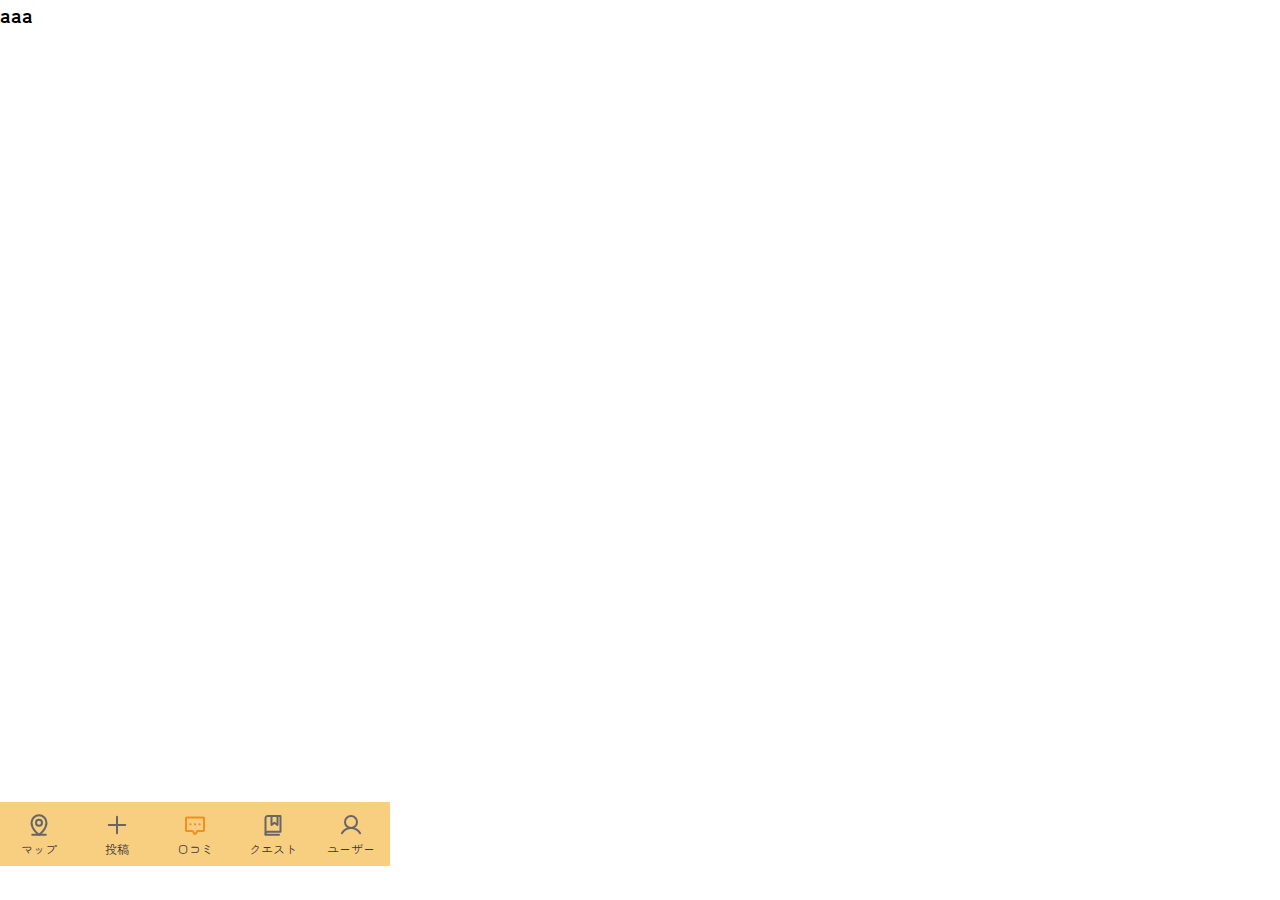
==== index.html @ a38cdc0b "優先度の高いページとfooterを作った" ====
<!DOCTYPE html>
<html lang="ja">

<head>
    <meta charset="UTF-8">
    <meta name="viewport" content="width=device-width, initial-scale=1.0">
    <title>ともぐるめ</title>
    <link rel="stylesheet" href="/css/ress.css">
    <link rel="stylesheet" href="/css/common.css">
    <link rel="stylesheet" href="/css/footer.css">
    <link rel="stylesheet" href="/css/index.css">
    <link rel="preconnect" href="https://fonts.googleapis.com">
    <link rel="preconnect" href="https://fonts.gstatic.com" crossorigin>
    <link href="https://fonts.googleapis.com/css2?family=Zen+Maru+Gothic:wght@300;400;500;700&display=swap"
        rel="stylesheet">
</head>

<body>
    <div class="container">
        <main>
            <h1>aaa</h1>
        </main>
        <footer>
            <ul>
                <li>
                    <a href="map.html">
                        <div><img src="img/MapPinLine.svg" alt=""></div>
                        <p>マップ</p>
                    </a>
                </li>
                <li>
                    <a href="posting.html">
                        <div><img src="img/Plus.svg" alt=""></div>
                        <p>投稿</p>
                    </a>
                </li>
                <li>
                    <a href="index.html">
                        <div><img src="img/ChatCenteredDots_color.svg" alt=""></div>
                        <p>口コミ</p>
                    </a>
                </li>
                <li>
                    <a href="quest.html">
                        <div><img src="img/BookBookmark.svg" alt=""></div>
                        <p>クエスト</p>
                    </a>
                </li>
                <li>
                    <a href="user.html">
                        <div><img src="img/User.svg" alt=""></div>
                        <p>ユーザー</p>
                    </a>
                </li>
            </ul>
        </footer>
    </div>
    <script src="/js/index.js"></script>
</body>

</html>
---- css/ress.css ----
/*!
 * ress.css • v1.1.2
 * MIT License
 * github.com/filipelinhares/ress
 */

/* # =================================================================
   # Global selectors
   # ================================================================= */

html {
  box-sizing: border-box;
  overflow-y: scroll; /* All browsers without overlaying scrollbars */
  -webkit-text-size-adjust: 100%; /* iOS 8+ */
}

*,
::before,
::after {
  box-sizing: inherit;
}

::before,
::after {
  text-decoration: inherit; /* Inherit text-decoration and vertical align to ::before and ::after pseudo elements */
  vertical-align: inherit;
}

/* Remove margin, padding of all elements and set background-no-repeat as default */
* {
  background-repeat: no-repeat; /* Set `background-repeat: no-repeat` to all elements */
  padding: 0; /* Reset `padding` and `margin` of all elements */
  margin: 0;
}

/* # =================================================================
   # General elements
   # ================================================================= */

/* Add the correct display in iOS 4-7.*/
audio:not([controls]) {
  display: none;
  height: 0;
}

hr {
  overflow: visible; /* Show the overflow in Edge and IE */
}

/*
* Correct `block` display not defined for any HTML5 element in IE 8/9
* Correct `block` display not defined for `details` or `summary` in IE 10/11
* and Firefox
* Correct `block` display not defined for `main` in IE 11
*/
article,
aside,
details,
figcaption,
figure,
footer,
header,
main,
menu,
nav,
section,
summary {
  display: block;
}

summary {
  display: list-item; /* Add the correct display in all browsers */
}

small {
  font-size: 80%; /* Set font-size to 80% in `small` elements */
}

[hidden],
template {
  display: none; /* Add the correct display in IE */
}

abbr[title] {
  border-bottom: 1px dotted; /* Add a bordered underline effect in all browsers */
  text-decoration: none; /* Remove text decoration in Firefox 40+ */
}

a {
  background-color: transparent; /* Remove the gray background on active links in IE 10 */
  -webkit-text-decoration-skip: objects; /* Remove gaps in links underline in iOS 8+ and Safari 8+ */
}

a:active,
a:hover {
  outline-width: 0; /* Remove the outline when hovering in all browsers */
}

code,
kbd,
pre,
samp {
  font-family: monospace, monospace; /* Specify the font family of code elements */
}

b,
strong {
  font-weight: bolder; /* Correct style set to `bold` in Edge 12+, Safari 6.2+, and Chrome 18+ */
}

dfn {
  font-style: italic; /* Address styling not present in Safari and Chrome */
}

/* Address styling not present in IE 8/9 */
mark {
  background-color: #ff0;
  color: #000;
}

/* https://gist.github.com/unruthless/413930 */
sub,
sup {
  font-size: 75%;
  line-height: 0;
  position: relative;
  vertical-align: baseline;
}

sub {
  bottom: -0.25em;
}

sup {
  top: -0.5em;
}

/* # =================================================================
   # Forms
   # ================================================================= */

input {
  border-radius: 0;
}

/* Apply cursor pointer to button elements */
button,
[type="button"],
[type="reset"],
[type="submit"],
[role="button"] {
  cursor: pointer;
}

/* Replace pointer cursor in disabled elements */
[disabled] {
  cursor: default;
}

[type="number"] {
  width: auto; /* Firefox 36+ */
}

[type="search"] {
  -webkit-appearance: textfield; /* Safari 8+ */
}

[type="search"]::-webkit-search-cancel-button,
[type="search"]::-webkit-search-decoration {
  -webkit-appearance: none; /* Safari 8 */
}

textarea {
  overflow: auto; /* Internet Explorer 11+ */
  resize: vertical; /* Specify textarea resizability */
}

button,
input,
optgroup,
select,
textarea {
  font: inherit; /* Specify font inheritance of form elements */
}

optgroup {
  font-weight: bold; /* Restore the font weight unset by the previous rule. */
}

button {
  overflow: visible; /* Address `overflow` set to `hidden` in IE 8/9/10/11 */
}

/* Remove inner padding and border in Firefox 4+ */
button::-moz-focus-inner,
[type="button"]::-moz-focus-inner,
[type="reset"]::-moz-focus-inner,
[type="submit"]::-moz-focus-inner {
  border-style: 0;
  padding: 0;
}

/* Replace focus style removed in the border reset above */
button:-moz-focusring,
[type="button"]::-moz-focus-inner,
[type="reset"]::-moz-focus-inner,
[type="submit"]::-moz-focus-inner {
  outline: 1px dotted ButtonText;
}

button,
html [type="button"], /* Prevent a WebKit bug where (2) destroys native `audio` and `video`controls in Android 4 */
[type="reset"],
[type="submit"] {
  -webkit-appearance: button; /* Correct the inability to style clickable types in iOS */
}

button,
select {
  text-transform: none; /* Firefox 40+, Internet Explorer 11- */
}

/* Remove the default button styling in all browsers */
button,
input,
select,
textarea {
  background-color: transparent;
  border-style: none;
  color: inherit;
}

/* Style select like a standard input */
select {
  -moz-appearance: none; /* Firefox 36+ */
  -webkit-appearance: none; /* Chrome 41+ */
}

select::-ms-expand {
  display: none; /* Internet Explorer 11+ */
}

select::-ms-value {
  color: currentColor; /* Internet Explorer 11+ */
}

legend {
  border: 0; /* Correct `color` not being inherited in IE 8/9/10/11 */
  color: inherit; /* Correct the color inheritance from `fieldset` elements in IE */
  display: table; /* Correct the text wrapping in Edge and IE */
  max-width: 100%; /* Correct the text wrapping in Edge and IE */
  white-space: normal; /* Correct the text wrapping in Edge and IE */
}

::-webkit-file-upload-button {
  -webkit-appearance: button; /* Correct the inability to style clickable types in iOS and Safari */
  font: inherit; /* Change font properties to `inherit` in Chrome and Safari */
}

[type="search"] {
  -webkit-appearance: textfield; /* Correct the odd appearance in Chrome and Safari */
  outline-offset: -2px; /* Correct the outline style in Safari */
}

/* # =================================================================
   # Specify media element style
   # ================================================================= */

img {
  border-style: none; /* Remove border when inside `a` element in IE 8/9/10 */
}

/* Add the correct vertical alignment in Chrome, Firefox, and Opera */
progress {
  vertical-align: baseline;
}

svg:not(:root) {
  overflow: hidden; /* Internet Explorer 11- */
}

audio,
canvas,
progress,
video {
  display: inline-block; /* Internet Explorer 11+, Windows Phone 8.1+ */
}

/* # =================================================================
   # Accessibility
   # ================================================================= */

/* Hide content from screens but not screenreaders */
@media screen {
  [hidden~="screen"] {
    display: inherit;
  }
  [hidden~="screen"]:not(:active):not(:focus):not(:target) {
    position: absolute !important;
    clip: rect(0 0 0 0) !important;
  }
}

/* Specify the progress cursor of updating elements */
[aria-busy="true"] {
  cursor: progress;
}

/* Specify the pointer cursor of trigger elements */
[aria-controls] {
  cursor: pointer;
}

/* Specify the unstyled cursor of disabled, not-editable, or otherwise inoperable elements */
[aria-disabled] {
  cursor: default;
}

/* # =================================================================
   # Selection
   # ================================================================= */

/* Specify text selection background color and omit drop shadow */

::-moz-selection {
  background-color: #b3d4fc; /* Required when declaring ::selection */
  color: #000;
  text-shadow: none;
}

::selection {
  background-color: #b3d4fc; /* Required when declaring ::selection */
  color: #000;
  text-shadow: none;
}
---- css/common.css ----
:root{
    --base-color: #dbdbdb;
    --font-color: #393939;
    --red: #C4473F;
    --orange: #F3901D;
    --beige: #F8CE81;
    --gray: #666666;
}

html{
    font-size: 62.5%;
}
html,body{
    width: 390px;
    height: 100%;
}
body{
    font-family: "Zen Maru Gothic", serif;
}
---- css/footer.css ----
footer{
    width: 100%;
    height: 64px;
    margin-bottom: 34px;
    background: var(--beige);
}
footer ul{
    width: 100%;
    height: 100%;
    display: flex;
    list-style-type: none;
    li{
        width: 20%;
        height: 100%;
        a{
            display: inline-block;
            width: 100%;
            height: 100%;
            padding: 11px 0 3px;
            text-align: center;
            font-size: 1.2rem;
            &:link{
                text-decoration: none;
                color: var(--font-color);
            }
            &:visited{
                color: var(--font-color);
            }
        }
    }
}
---- css/index.css ----
main{
    width: 100%;
    height: calc(100vh - 64px - 34px);
}
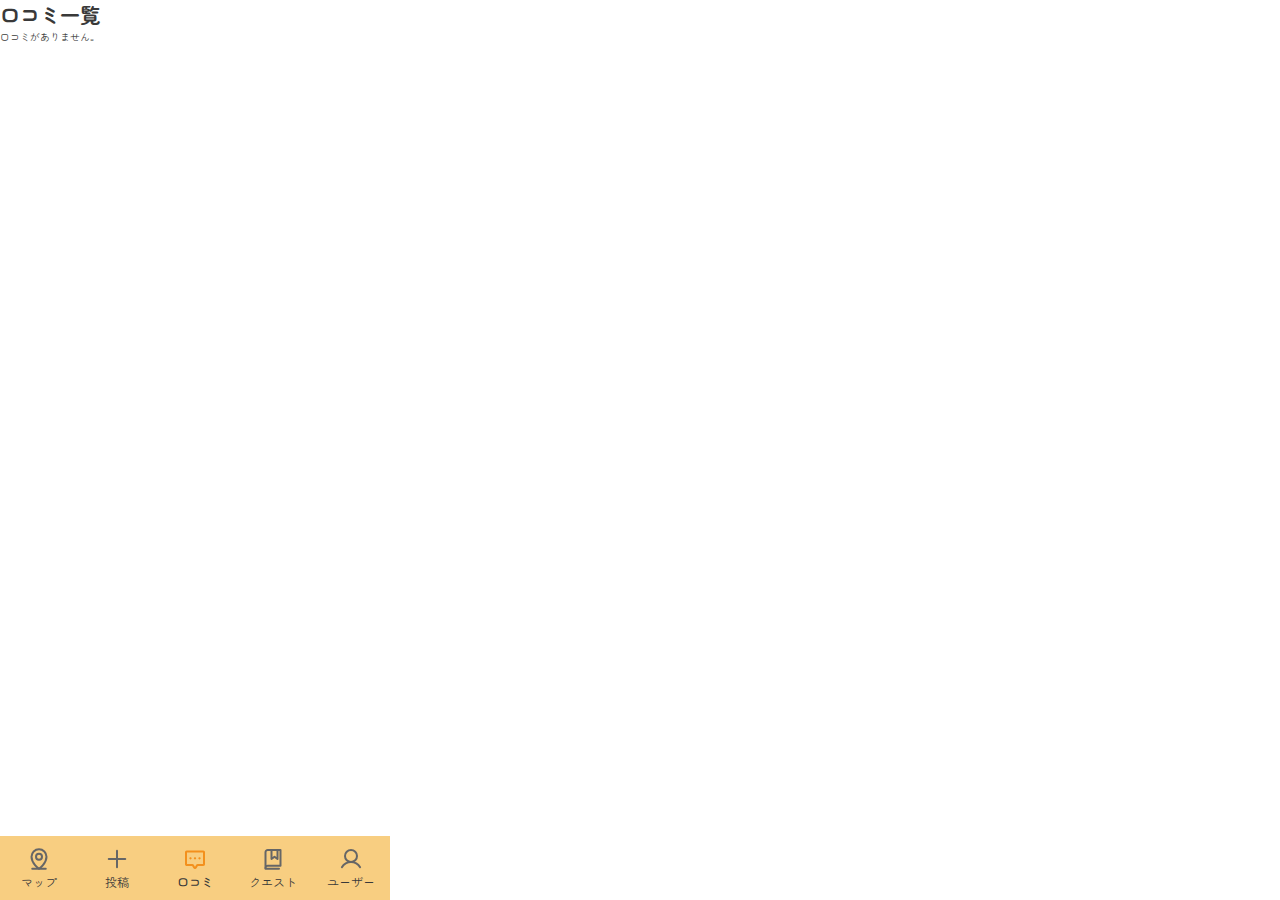
==== commit d29bff2f: "プレゼンとデータ提出の段階。" ====
--- a/index.html
+++ b/index.html
@@ -18,36 +18,37 @@
 <body>
     <div class="container">
         <main>
-            <h1>aaa</h1>
+            <h1>口コミ一覧</h1>
+            <div id="reviewsContainer"></div>
         </main>
         <footer>
             <ul>
                 <li>
-                    <a href="map.html">
+                    <a class="foot_map" href="map.html">
                         <div><img src="img/MapPinLine.svg" alt=""></div>
                         <p>マップ</p>
                     </a>
                 </li>
                 <li>
-                    <a href="posting.html">
+                    <a class="foot_post" href="posting.html">
                         <div><img src="img/Plus.svg" alt=""></div>
                         <p>投稿</p>
                     </a>
                 </li>
                 <li>
-                    <a href="index.html">
+                    <a class="foot_comment" href="index.html">
                         <div><img src="img/ChatCenteredDots_color.svg" alt=""></div>
                         <p>口コミ</p>
                     </a>
                 </li>
                 <li>
-                    <a href="quest.html">
+                    <a class="foot_quest" href="quest.html">
                         <div><img src="img/BookBookmark.svg" alt=""></div>
                         <p>クエスト</p>
                     </a>
                 </li>
                 <li>
-                    <a href="user.html">
+                    <a class="foot_user" href="user.html">
                         <div><img src="img/User.svg" alt=""></div>
                         <p>ユーザー</p>
                     </a>
--- a/css/common.css
+++ b/css/common.css
@@ -1,6 +1,6 @@
 :root{
-    --base-color: #dbdbdb;
-    --font-color: #393939;
+    --base: #dbdbdb;
+    --font: #393939;
     --red: #C4473F;
     --orange: #F3901D;
     --beige: #F8CE81;
@@ -16,4 +16,6 @@
 }
 body{
     font-family: "Zen Maru Gothic", serif;
+    font-weight: 400;
+    color: var(--font);
 }--- a/css/footer.css
+++ b/css/footer.css
@@ -16,15 +16,16 @@
             display: inline-block;
             width: 100%;
             height: 100%;
-            padding: 11px 0 3px;
+            padding-top: 11px;
             text-align: center;
             font-size: 1.2rem;
+            line-height: 1.6rem;
             &:link{
                 text-decoration: none;
-                color: var(--font-color);
+                color: var(--font);
             }
             &:visited{
-                color: var(--font-color);
+                color: var(--font);
             }
         }
     }
--- a/css/index.css
+++ b/css/index.css
@@ -1,4 +1,13 @@
 main{
     width: 100%;
-    height: calc(100vh - 64px - 34px);
+    height: calc(100vh - 64px);
+}
+div.review{
+    img{
+        width: 160px;
+        height: 90px;
+    }
+}
+.foot_comment p{
+    font-weight: 500;
 }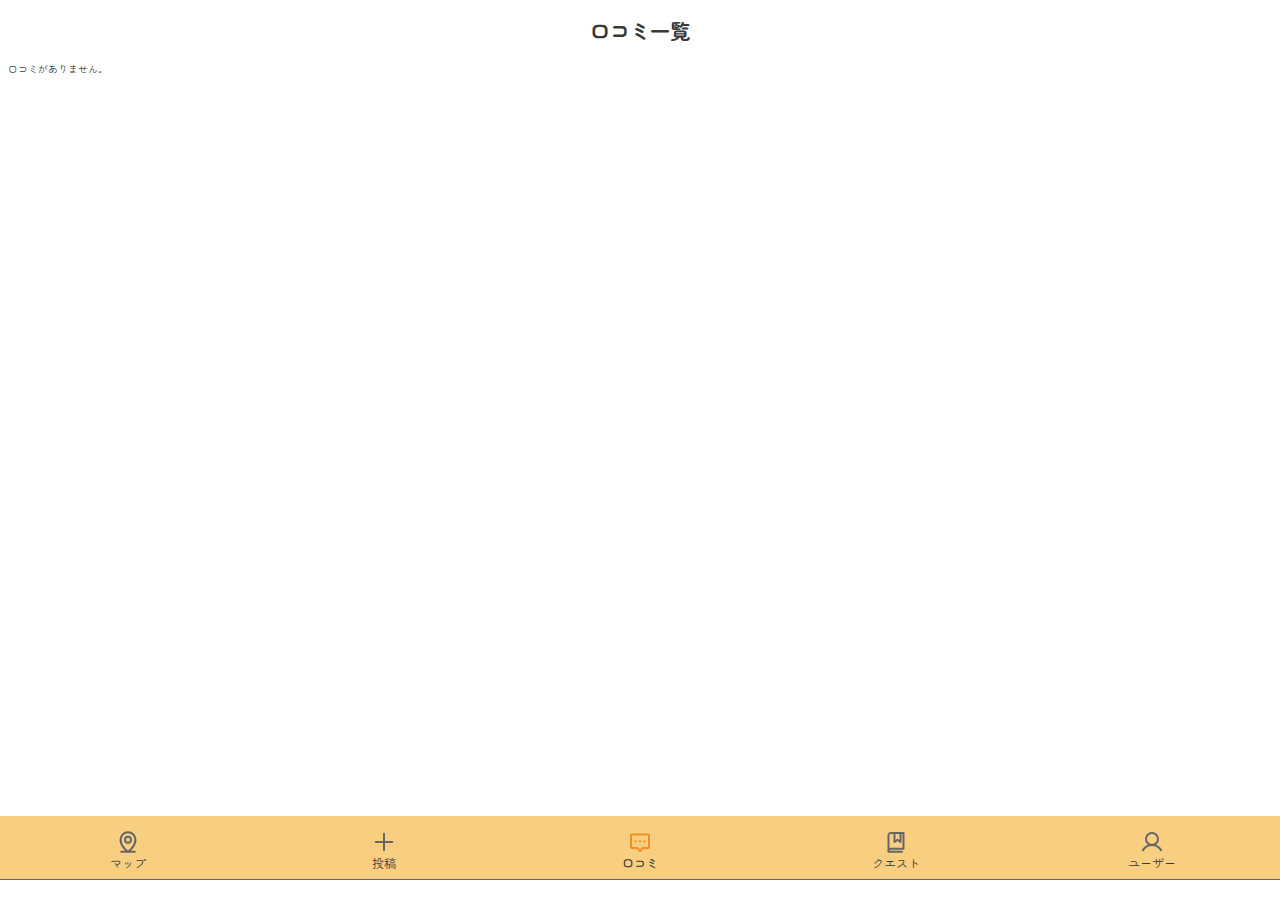
==== commit 8c046857: "スタイルの編集" ====
--- a/index.html
+++ b/index.html
@@ -5,10 +5,10 @@
     <meta charset="UTF-8">
     <meta name="viewport" content="width=device-width, initial-scale=1.0">
     <title>ともぐるめ</title>
-    <link rel="stylesheet" href="/css/ress.css">
-    <link rel="stylesheet" href="/css/common.css">
-    <link rel="stylesheet" href="/css/footer.css">
-    <link rel="stylesheet" href="/css/index.css">
+    <link rel="stylesheet" href="css/ress.css">
+    <link rel="stylesheet" href="css/common.css">
+    <link rel="stylesheet" href="css/footer.css">
+    <link rel="stylesheet" href="css/index.css">
     <link rel="preconnect" href="https://fonts.googleapis.com">
     <link rel="preconnect" href="https://fonts.gstatic.com" crossorigin>
     <link href="https://fonts.googleapis.com/css2?family=Zen+Maru+Gothic:wght@300;400;500;700&display=swap"
@@ -19,7 +19,7 @@
     <div class="container">
         <main>
             <h1>口コミ一覧</h1>
-            <div id="reviewsContainer"></div>
+            <div class="reviewsContainer"></div>
         </main>
         <footer>
             <ul>
@@ -56,7 +56,7 @@
             </ul>
         </footer>
     </div>
-    <script src="/js/index.js"></script>
+    <script src="js/index.js"></script>
 </body>
 
 </html>--- a/css/common.css
+++ b/css/common.css
@@ -11,10 +11,11 @@
     font-size: 62.5%;
 }
 html,body{
-    width: 390px;
+    width: 100%;
     height: 100%;
 }
 body{
+    height: 100vh;
     font-family: "Zen Maru Gothic", serif;
     font-weight: 400;
     color: var(--font);
--- a/css/footer.css
+++ b/css/footer.css
@@ -1,7 +1,10 @@
 footer{
     width: 100%;
     height: 64px;
-    margin-bottom: 34px;
+    position: fixed;
+    bottom: 0;
+    margin-bottom: 20px;
+    border-bottom: solid 1px var(--gray);
     background: var(--beige);
 }
 footer ul{
@@ -16,10 +19,10 @@
             display: inline-block;
             width: 100%;
             height: 100%;
-            padding-top: 11px;
+            padding-top: 14px;
             text-align: center;
             font-size: 1.2rem;
-            line-height: 1.6rem;
+            line-height: 1.4rem;
             &:link{
                 text-decoration: none;
                 color: var(--font);
--- a/css/index.css
+++ b/css/index.css
@@ -1,11 +1,39 @@
 main{
     width: 100%;
-    height: calc(100vh - 64px);
+    height: calc(100% - 64px - 20px);
+    h1{
+        padding: 16px;
+        text-align: center;
+    }
 }
-div.review{
-    img{
-        width: 160px;
-        height: 90px;
+div.reviewsContainer{
+    width: 100%;
+    height: 100%;
+    padding: 0 8px;
+    div.review{
+        width: 100%;
+        height: 100%;
+        display: flex;
+        margin-bottom: 24px;
+        div.imgWrap{
+            width: 120px;
+            height: 120px;
+            position: relative;
+            overflow: hidden;
+            background: rgba(187, 187, 187, 0.3);
+            img{
+                width: 100%;
+                height: 100%;
+                object-fit: contain;
+            }
+        }
+        div.textWrap{
+            width: calc(100% - 120px);
+            height: 100%;
+            p{
+                font-size: 1.2rem;
+            }
+        }
     }
 }
 .foot_comment p{
